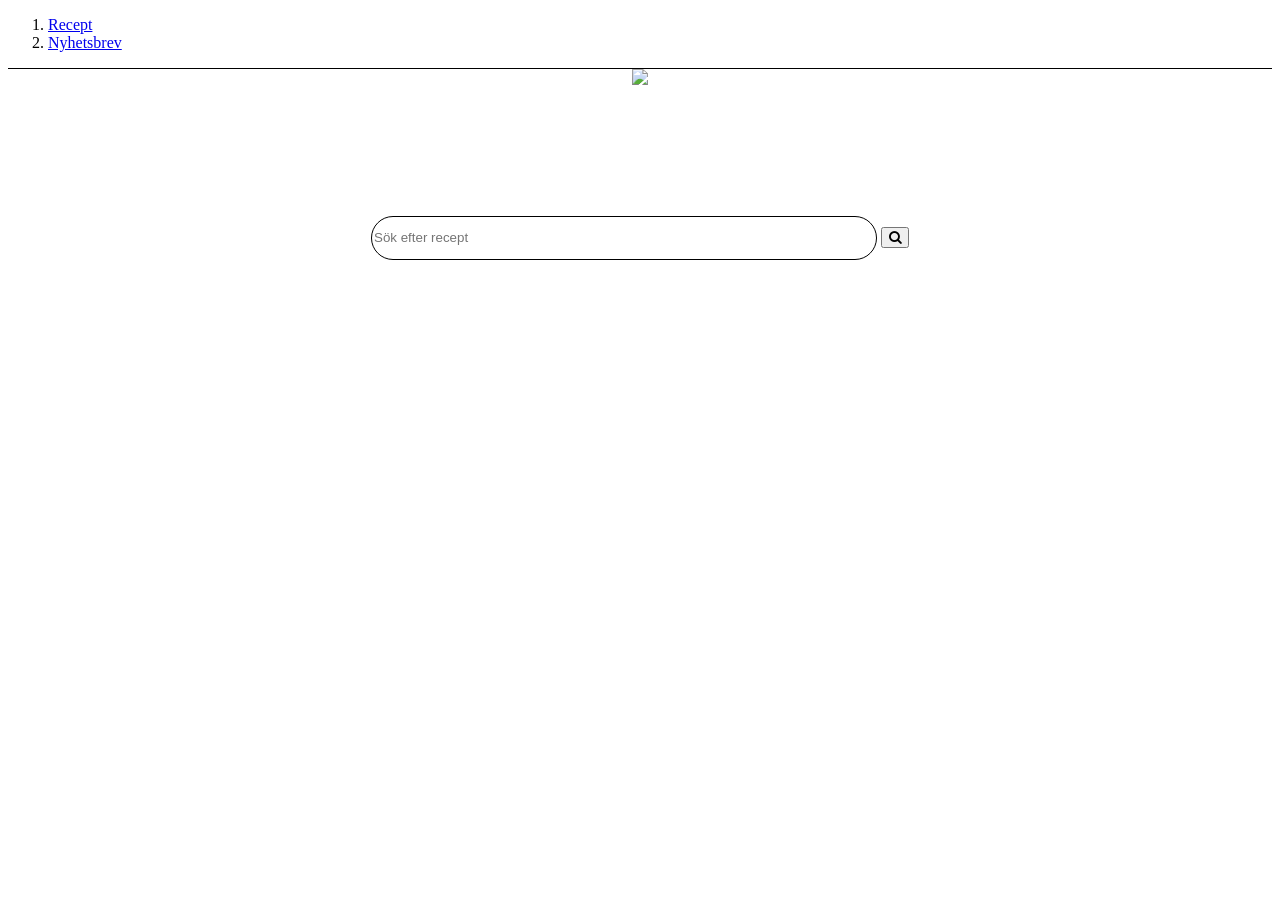
==== index.html @ 8e726cc6 "initial commit" ====
<!DOCTYPE html>
<html lang="en">
<head>
    <meta charset="UTF-8">
    <meta name="viewport" content="width=device-width, initial-scale=1.0">
    <title>Recept</title>
    <link rel="stylesheet" href="style.css">
    <link rel="stylesheet" href="https://cdnjs.cloudflare.com/ajax/libs/font-awesome/4.7.0/css/font-awesome.min.css">
</head>
<body>
    <nav class="nav-recept">
  <ol>
    <li class="li-recept"><a href="recept.html">Recept</a></li>
    <li class="li-recept"><a href="nyhetsbrev.html">Nyhetsbrev  </a></li>
  </ol>
</nav>
<div class="container">
<img src="https://images.recept.se/images/frontpage/hero/190820-intro-mandag-2-2.jpg?fit=crop&crop=focalpoint&auto=format&fp-x=0.5&fp-y=0.5&fp-z=1.0&w=1240&h=430">
<h2>Välkommen till receptsidan!</h2>
<h1>Sök efter recept</h1>
<form class="form-recept"cion="action_page.php">
  <input type="text" placeholder="Sök efter recept" name="search">
  <button type="submit"><i class="fa fa-search">
  </i></button>
</form>
<a></a>
<a></a>
</div>
</body>
</html>
---- style.css ----
.nav-recept{
    border-bottom: 1px solid black;
}

.form-recept{
    border-radius: 5px;
}

input[type="text"]{
    border-radius: 100px;
    width:500px;
    height: 40px;
    border: 1px solid black;
}

input:hover{
    border: 3px solid #274e02;
}

.container{
     position: relative;
  text-align: center;
  color: white;
}
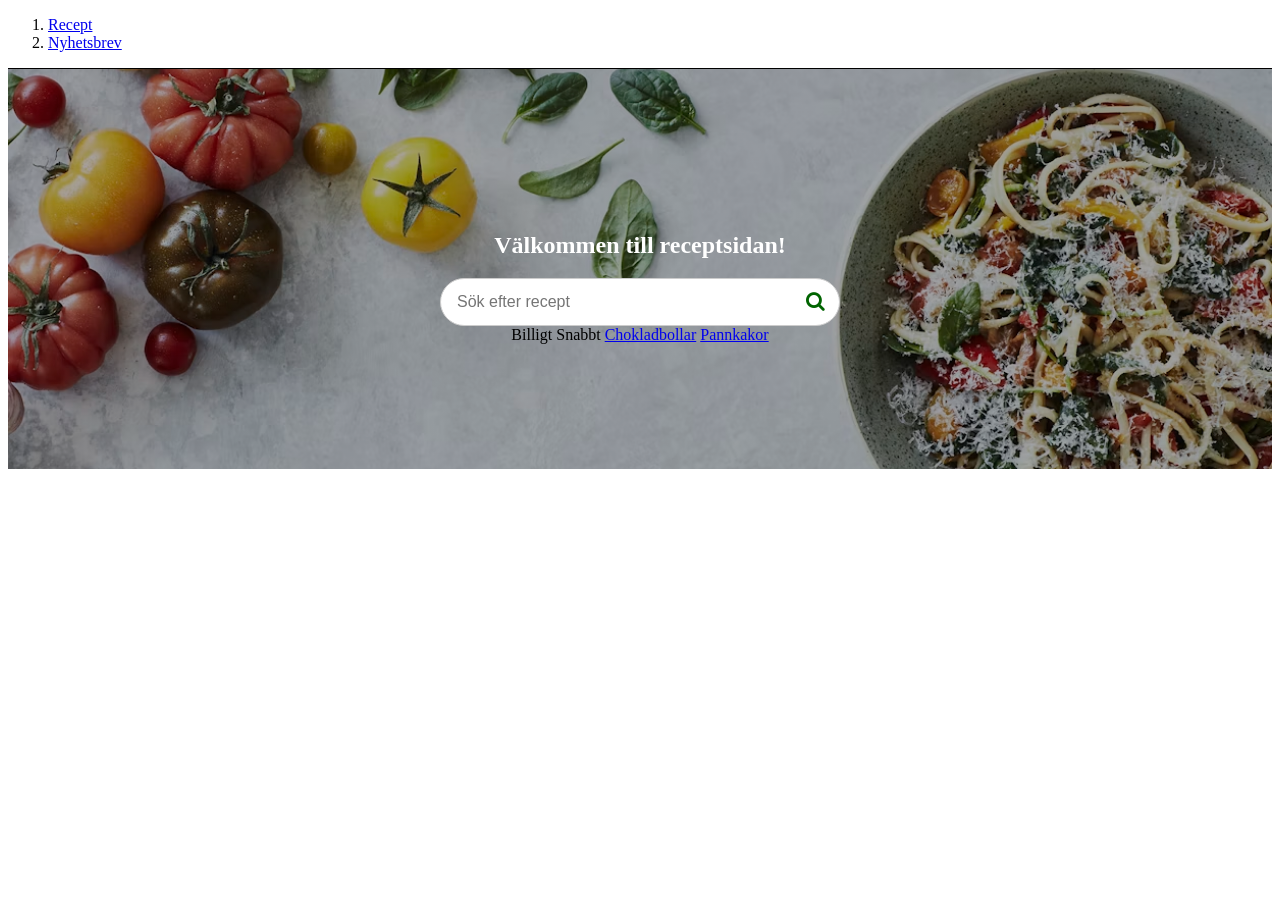
==== commit e2c87312: "update hero section" ====
--- a/index.html
+++ b/index.html
@@ -14,17 +14,24 @@
     <li class="li-recept"><a href="nyhetsbrev.html">Nyhetsbrev  </a></li>
   </ol>
 </nav>
-<div class="container">
-<img src="https://images.recept.se/images/frontpage/hero/190820-intro-mandag-2-2.jpg?fit=crop&crop=focalpoint&auto=format&fp-x=0.5&fp-y=0.5&fp-z=1.0&w=1240&h=430">
+<section class="hero">
+    <div class="hero-content">
+<img src="">
 <h2>Välkommen till receptsidan!</h2>
-<h1>Sök efter recept</h1>
+<div class="search-box">
 <form class="form-recept"cion="action_page.php">
   <input type="text" placeholder="Sök efter recept" name="search">
   <button type="submit"><i class="fa fa-search">
   </i></button>
 </form>
-<a></a>
-<a></a>
+
+<a>Billigt</a>
+<a>Snabbt</a>
+<a href="chokladbollar.html">Chokladbollar</a>
+<a href="pannkakor.html">Pannkakor</a>
+<div>
 </div>
+</div>
+</section>
 </body>
 </html>
--- a/style.css
+++ b/style.css
@@ -7,13 +7,43 @@
     border-radius: 5px;
 }
 
-input[type="text"]{
-    border-radius: 100px;
-    width:500px;
-    height: 40px;
-    border: 1px solid black;
+.search-box{
+    position: relative;
+  width: 400px;
+
 }
 
+
+
+.search-box input {
+  width: 100%;
+  height: 48px;
+  padding: 0 50px 0 16px;
+  border: 1px solid #ccc;
+  border-radius: 24px;
+  font-size: 16px;
+  box-sizing: border-box;
+  
+}
+
+h2{
+    text-align: center;
+    color: white;
+}
+
+.search-box button {
+  position: absolute;
+  right: 6px;
+  top: 35%;
+  transform: translateY(-50%);
+  width: 38px;
+  height: 38px;
+  border: 0;
+  background: transparent;
+  cursor: pointer;
+  font-size: 20px;
+  color:darkgreen;
+}
 input:hover{
     border: 3px solid #274e02;
 }
@@ -22,4 +52,24 @@
      position: relative;
   text-align: center;
   color: white;
-}+}
+
+.hero{
+      position: relative;
+
+    min-height: 400px;
+
+    background-image:
+        linear-gradient(rgba(0, 0, 0, 0.35),
+                        rgba(0, 0, 0, 0.35)),
+        url("/bilder/190820-intro-mandag-2-2.jpg");
+
+    background-size: cover;
+    background-position: center;
+
+    display: flex;
+    justify-content: center;
+    align-items: center;
+
+    text-align: center;
+}
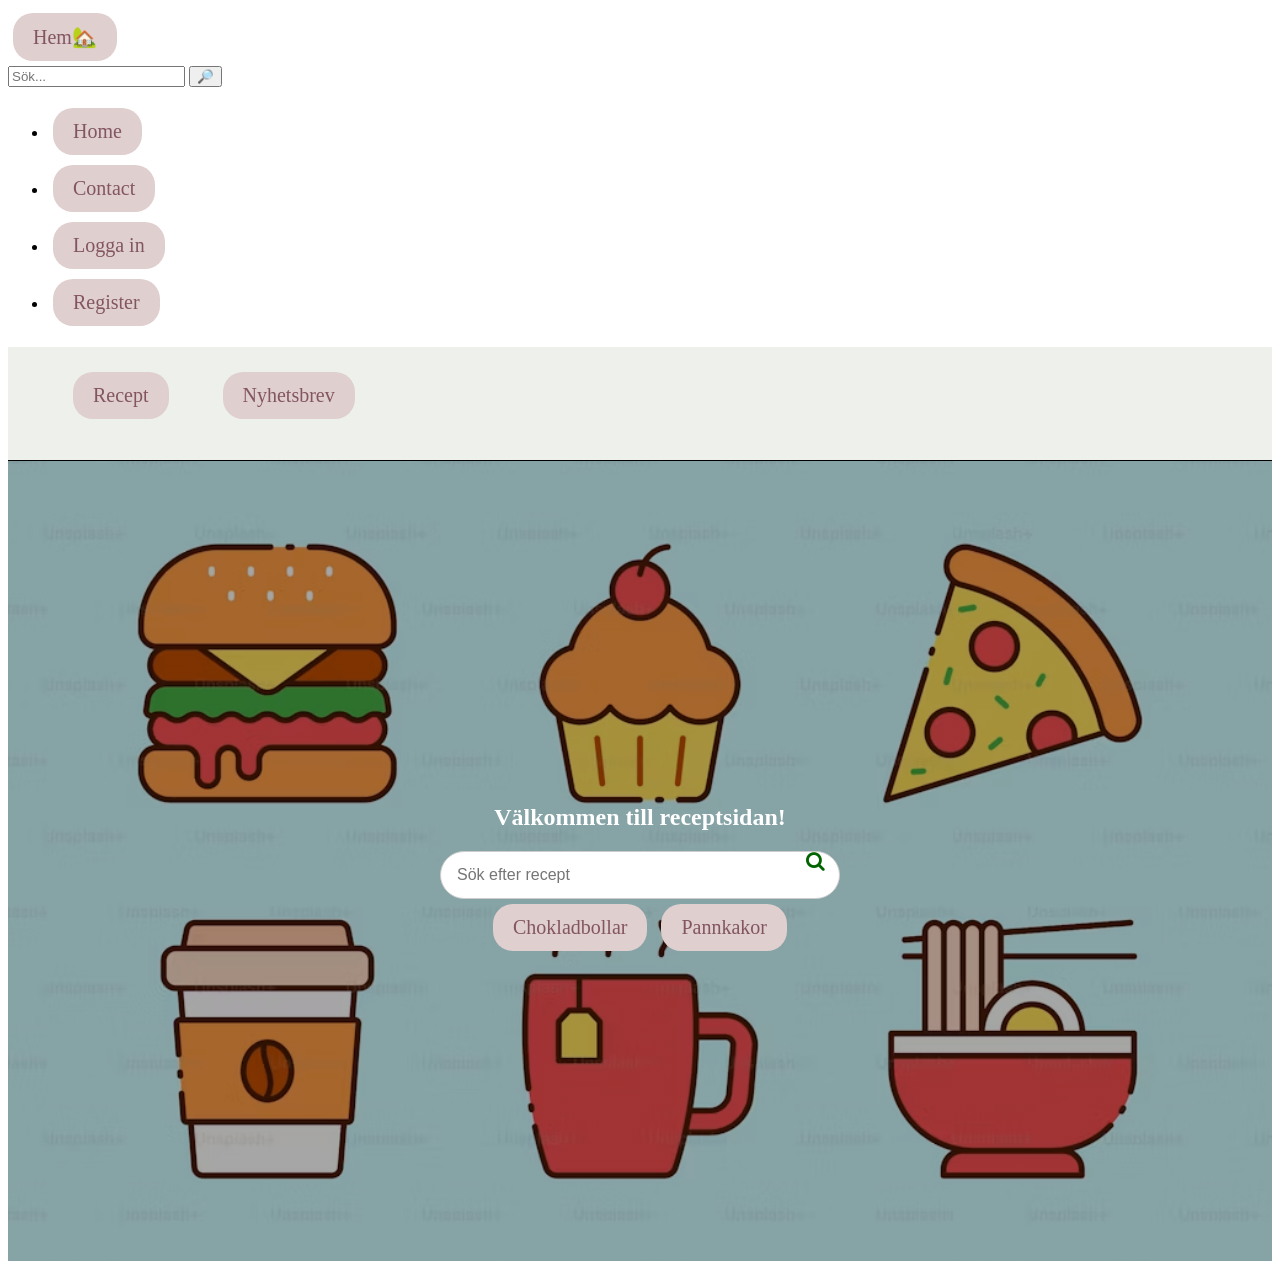
==== commit 2e10cedc: "added widget" ====
--- a/index.html
+++ b/index.html
@@ -7,11 +7,56 @@
     <link rel="stylesheet" href="style.css">
     <link rel="stylesheet" href="https://cdnjs.cloudflare.com/ajax/libs/font-awesome/4.7.0/css/font-awesome.min.css">
 </head>
+<header th:fragment="header" xmlns:sec="http://www.w3.org/1999/xhtml">
+    <nav class="navbar">
+        <div class="navdiv">
+
+            <div class="logo">
+                <a href="index.html">Hem🏡</a>
+            </div>
+
+            <div id="content-area"></div>
+
+            <div class="search-container">
+                <form
+                >
+                    <input
+                            type="text"
+                            name="searchTerm"
+                            placeholder="Sök..."
+                    >
+
+                    <button type="submit">
+                        🔎</i>
+                    </button>
+                </form>
+            </div>
+
+            <ul class="nav-links">
+                <li class="nav-buttons"><a  class="nav-a">Home</a></li>
+                <li>
+                    <a th:href="@{/contact}" class="nav-a">Contact
+                    </a>
+                </li>
+
+                <li sec:authorize="!isAuthenticated()">
+                    <a th:href="@{/login}" class="nav-a">Logga in</a>
+                </li>
+                <li>
+                    <a th:href="@{/register}" class="btn-register">Register</a>
+                </li>
+              
+
+            </ul>
+
+        </div>
+    </nav>
+</header>
 <body>
     <nav class="nav-recept">
   <ol>
-    <li class="li-recept"><a href="recept.html">Recept</a></li>
-    <li class="li-recept"><a href="nyhetsbrev.html">Nyhetsbrev  </a></li>
+    <li class="li-recept"><a href="recept.html" class="li-a">Recept</a></li>
+    <li class="li-recept"><a href="nyhetsbrev.html" class="li-a">Nyhetsbrev  </a></li>
   </ol>
 </nav>
 <section class="hero">
@@ -25,10 +70,8 @@
   </i></button>
 </form>
 
-<a>Billigt</a>
-<a>Snabbt</a>
-<a href="chokladbollar.html">Chokladbollar</a>
-<a href="pannkakor.html">Pannkakor</a>
+<a href="chokladbollar.html" class="li-a">Chokladbollar</a>
+<a href="pannkakor.html" class="li-a">Pannkakor</a>
 <div>
 </div>
 </div>
--- a/style.css
+++ b/style.css
@@ -1,6 +1,7 @@
 
 .nav-recept{
     border-bottom: 1px solid black;
+    background-color: #edf0eb;
 }
 
 .form-recept{
@@ -13,6 +14,18 @@
 
 }
 
+a{
+   display: inline-block;
+    padding: 12px 20px;
+    margin: 5px;
+
+    background-color: rgb(223, 207, 207);
+    color: rgb(131, 85, 97);
+
+    text-decoration: none;
+    font-size: 20px;
+    border-radius: 20px;
+}
 
 
 .search-box input {
@@ -24,6 +37,7 @@
   font-size: 16px;
   box-sizing: border-box;
   
+  
 }
 
 h2{
@@ -34,7 +48,7 @@
 .search-box button {
   position: absolute;
   right: 6px;
-  top: 35%;
+  top: 10%;
   transform: translateY(-50%);
   width: 38px;
   height: 38px;
@@ -43,9 +57,11 @@
   cursor: pointer;
   font-size: 20px;
   color:darkgreen;
+  border-color:darkgreen;
 }
-input:hover{
+input:focus {
     border: 3px solid #274e02;
+    outline: none;
 }
 
 .container{
@@ -62,7 +78,7 @@
     background-image:
         linear-gradient(rgba(0, 0, 0, 0.35),
                         rgba(0, 0, 0, 0.35)),
-        url("/bilder/190820-intro-mandag-2-2.jpg");
+        url("/bilder/premium_vector-1713364393085-0fdda13ec7cd.avif");
 
     background-size: cover;
     background-position: center;
@@ -70,6 +86,14 @@
     display: flex;
     justify-content: center;
     align-items: center;
-
+    height:800px;
     text-align: center;
 }
+
+.li-recept {
+  list-style-type: none;
+  margin: 10px;
+  padding: 10px;
+  display: inline-block;
+ 
+}
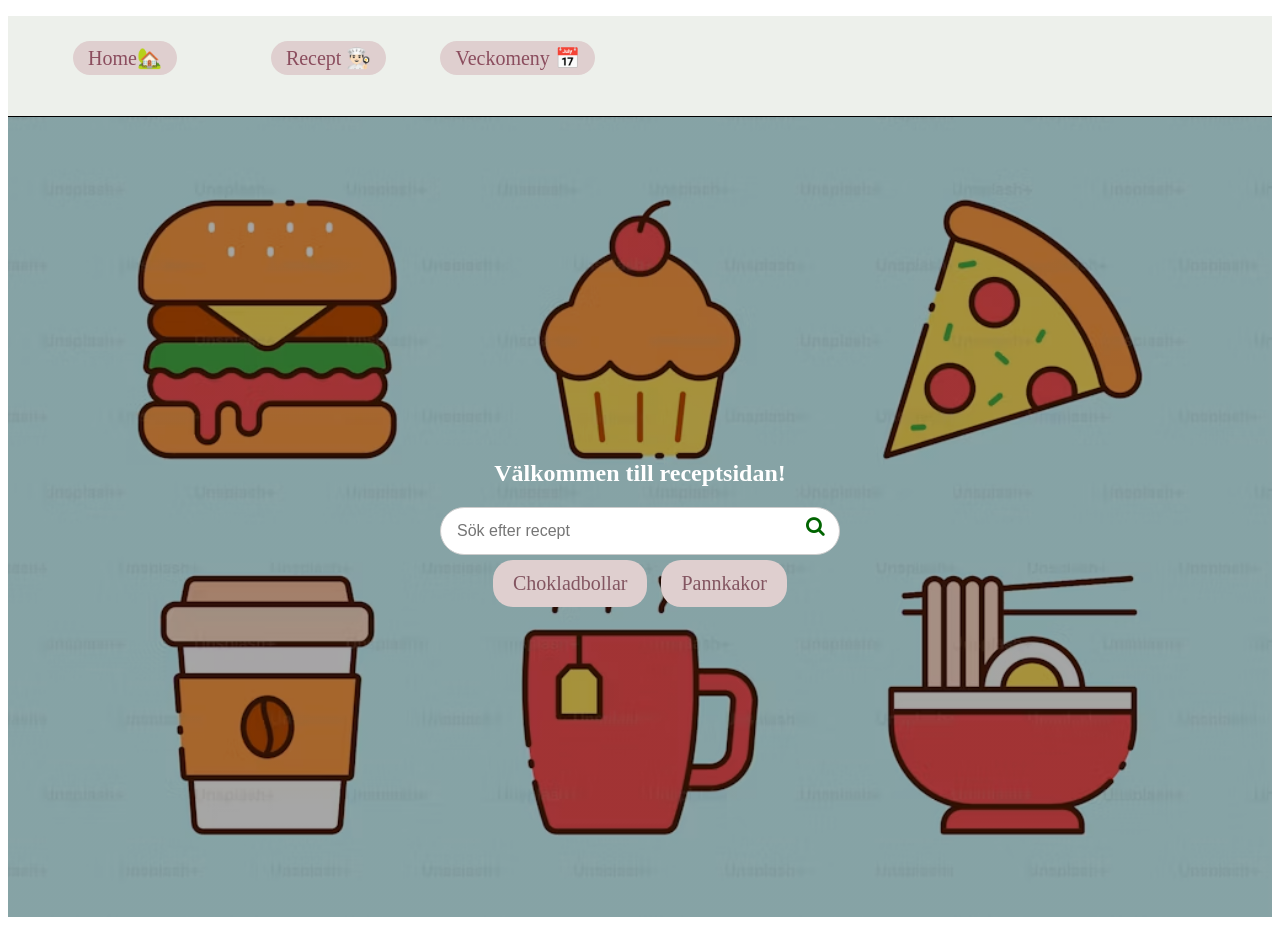
==== commit fc262a6b: "added description section and grid" ====
--- a/index.html
+++ b/index.html
@@ -7,74 +7,42 @@
     <link rel="stylesheet" href="style.css">
     <link rel="stylesheet" href="https://cdnjs.cloudflare.com/ajax/libs/font-awesome/4.7.0/css/font-awesome.min.css">
 </head>
-<header th:fragment="header" xmlns:sec="http://www.w3.org/1999/xhtml">
-    <nav class="navbar">
-        <div class="navdiv">
+<nav class="nav-recept">
+  <ol>
+     <li class="li-recept">
+                    <a href="index.html" class="nav-a">Home🏡</a></li>
+                <li class="li-recept">
+    <li class="li-recept"><a href="recept.html" class="nav-a">Recept 👨🏻‍🍳</a></li>
+    <li class="li-recept"><a href="nyhetsbrev.html" class="nav-a">Veckomeny 📅</a></li>
+   
+    
+               
+  </ol>
+  
+</nav>
 
-            <div class="logo">
-                <a href="index.html">Hem🏡</a>
-            </div>
-
-            <div id="content-area"></div>
-
-            <div class="search-container">
-                <form
-                >
-                    <input
-                            type="text"
-                            name="searchTerm"
-                            placeholder="Sök..."
-                    >
-
-                    <button type="submit">
-                        🔎</i>
-                    </button>
-                </form>
-            </div>
-
-            <ul class="nav-links">
-                <li class="nav-buttons"><a  class="nav-a">Home</a></li>
-                <li>
-                    <a th:href="@{/contact}" class="nav-a">Contact
-                    </a>
-                </li>
-
-                <li sec:authorize="!isAuthenticated()">
-                    <a th:href="@{/login}" class="nav-a">Logga in</a>
-                </li>
-                <li>
-                    <a th:href="@{/register}" class="btn-register">Register</a>
-                </li>
-              
-
-            </ul>
-
-        </div>
-    </nav>
-</header>
 <body>
-    <nav class="nav-recept">
-  <ol>
-    <li class="li-recept"><a href="recept.html" class="li-a">Recept</a></li>
-    <li class="li-recept"><a href="nyhetsbrev.html" class="li-a">Nyhetsbrev  </a></li>
-  </ol>
-</nav>
+    
 <section class="hero">
     <div class="hero-content">
 <img src="">
 <h2>Välkommen till receptsidan!</h2>
-<div class="search-box">
-<form class="form-recept"cion="action_page.php">
+  <div class="search-box">
+<form class="form-recept" action="action_page.php">
   <input type="text" placeholder="Sök efter recept" name="search">
-  <button type="submit"><i class="fa fa-search">
+  <button type="submit" class="search-btn"><i class="fa fa-search">
   </i></button>
 </form>
+    </div>
 
-<a href="chokladbollar.html" class="li-a">Chokladbollar</a>
-<a href="pannkakor.html" class="li-a">Pannkakor</a>
+
+<a href="chokladbollar.html" class="body-a">Chokladbollar</a>
+<a href="pannkakor.html" class="body-a">Pannkakor</a>
 <div>
 </div>
 </div>
 </section>
+
+<script src="index.js"></script>
 </body>
 </html>
--- a/style.css
+++ b/style.css
@@ -14,7 +14,28 @@
 
 }
 
-a{
+.navbar{
+    background: #57b54a;
+    font-family: Poppins, sans-serif;
+    padding-right: 15px;
+    padding-left: 15px;
+    color:white;
+    height: 50px;
+}
+
+.navdiv{
+    display: flex;
+    align-items: center;
+    justify-content: space-between;
+}
+
+.navbar li{
+    list-style: none;
+    display: inline-block;
+    
+}
+
+.body-a{
    display: inline-block;
     padding: 12px 20px;
     margin: 5px;
@@ -45,10 +66,10 @@
     color: white;
 }
 
-.search-box button {
+.search-box .search-btn {
   position: absolute;
   right: 6px;
-  top: 10%;
+  top: 40%;
   transform: translateY(-50%);
   width: 38px;
   height: 38px;
@@ -95,5 +116,62 @@
   margin: 10px;
   padding: 10px;
   display: inline-block;
+  justify-content: center;
+  align-items: center;
  
+}
+
+.search-container {
+    display: flex;
+    justify-content: center;
+    align-items: center;
+    margin-top: 20px;
+}
+
+.search-btn{
+  border-radius:5px;
+  color: white;
+}
+
+.nav-a{
+     display: inline-block;
+    padding: 5px 15px;
+    margin: 5px;
+
+    background-color: rgb(223, 207, 207);
+    color: rgb(139, 77, 94);
+
+    text-decoration: none;
+    font-size: 20px;
+    border-radius: 20px;
+
+}
+
+.meny-search-container{
+  
+ 
+  transform: translateY(-50%);
+  width: 38px;
+  height: 38px;
+  border: 0;
+  background: transparent;
+  cursor: pointer;
+  font-size: 20px;
+  color:darkgreen;
+  border-color:darkgreen;
+}
+
+.menu-search-container input {
+  width: 100%;
+  height: 48px;
+  padding: 0 50px 0 16px;
+  border: 1px solid #ccc;
+  border-radius: 24px;
+  font-size: 16px;
+  box-sizing: border-box;
+  
+}
+
+.menu-form-recept{
+    border-radius: 5px;
 }
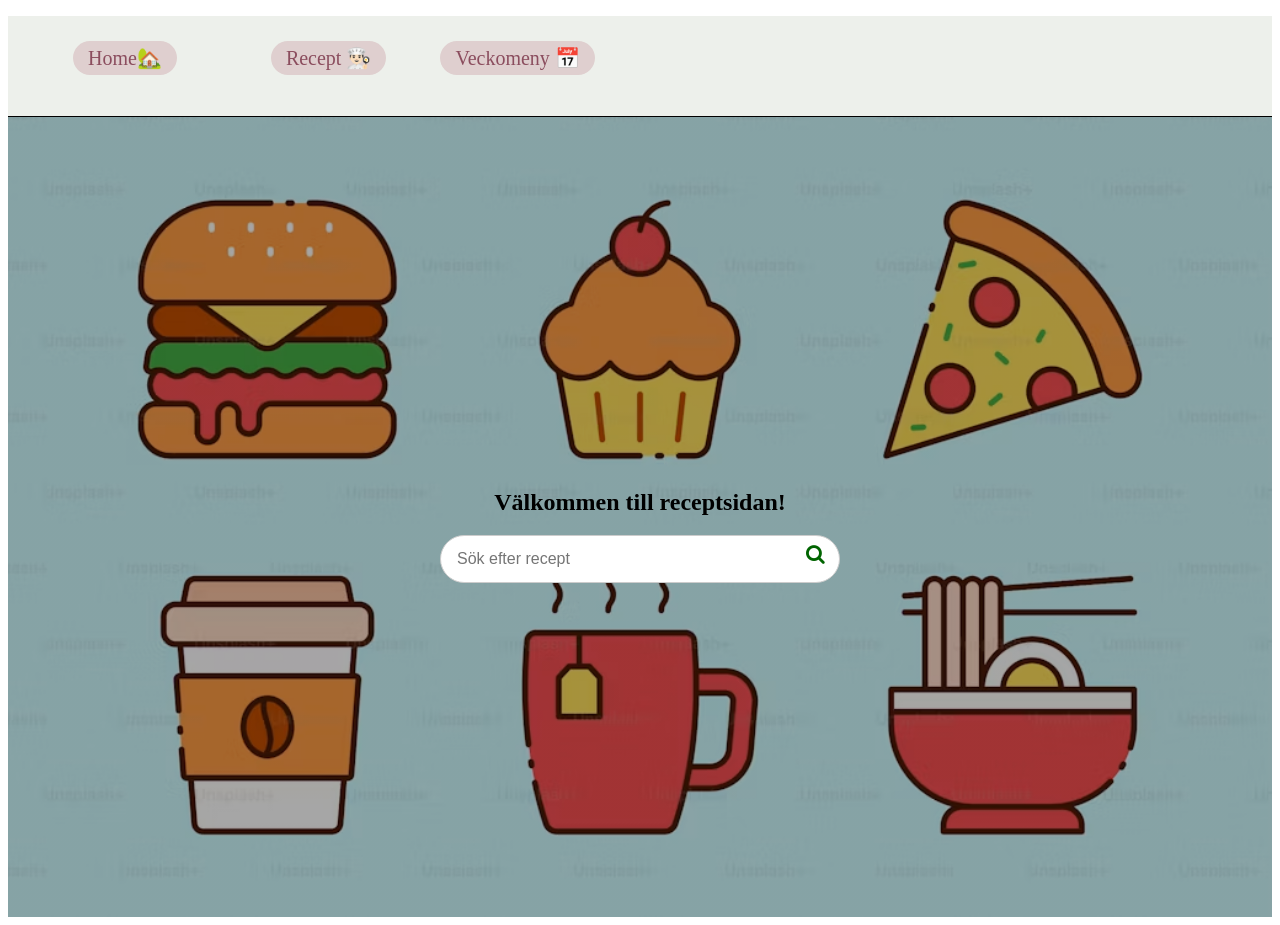
==== commit f9b1040a: "fetching" ====
--- a/index.html
+++ b/index.html
@@ -7,22 +7,23 @@
     <link rel="stylesheet" href="style.css">
     <link rel="stylesheet" href="https://cdnjs.cloudflare.com/ajax/libs/font-awesome/4.7.0/css/font-awesome.min.css">
 </head>
-<nav class="nav-recept">
+
+
+<body>
+    <nav class="nav-recept">
   <ol>
      <li class="li-recept">
                     <a href="index.html" class="nav-a">Home🏡</a></li>
                 <li class="li-recept">
     <li class="li-recept"><a href="recept.html" class="nav-a">Recept 👨🏻‍🍳</a></li>
-    <li class="li-recept"><a href="nyhetsbrev.html" class="nav-a">Veckomeny 📅</a></li>
+    <li class="li-recept"><a href="veckomeny.html" class="nav-a">Veckomeny 📅</a></li>
+
    
     
-               
+
   </ol>
   
 </nav>
-
-<body>
-    
 <section class="hero">
     <div class="hero-content">
 <img src="">
@@ -35,14 +36,12 @@
 </form>
     </div>
 
-
-<a href="chokladbollar.html" class="body-a">Chokladbollar</a>
-<a href="pannkakor.html" class="body-a">Pannkakor</a>
 <div>
 </div>
 </div>
 </section>
 
+
 <script src="index.js"></script>
 </body>
 </html>
--- a/style.css
+++ b/style.css
@@ -63,7 +63,7 @@
 
 h2{
     text-align: center;
-    color: white;
+    color: black;
 }
 
 .search-box .search-btn {
@@ -121,6 +121,7 @@
  
 }
 
+
 .search-container {
     display: flex;
     justify-content: center;
@@ -174,4 +175,62 @@
 
 .menu-form-recept{
     border-radius: 5px;
-}+}
+
+
+
+.recipes {
+    max-width: 1000px;
+    margin: 50px auto;
+    padding: 0 20px;
+}
+
+.recipes > h2 {
+    text-align: center;
+    color: rgb(131, 85, 97);
+    margin-bottom: 30px;
+}
+
+#recipe-list {
+    display: grid;
+    grid-template-columns: repeat(3, 1fr);
+    gap: 20px;
+}
+
+.recipe-card {
+    display: block;
+
+    padding: 20px;
+
+    background-color: rgb(223, 207, 207);
+    color: rgb(40, 35, 35);
+
+    text-decoration: none;
+
+    border-radius: 15px;
+
+    box-shadow: 0 2px 8px rgba(0, 0, 0, 0.1);
+
+    transition: transform 0.2s, box-shadow 0.2s;
+}
+
+.recipe-card:hover {
+    transform: translateY(-4px);
+
+    box-shadow: 0 5px 15px rgba(0, 0, 0, 0.15);
+}
+
+.recipe-card h3 {
+    margin-top: 0;
+}
+
+.recipe-card-image {
+    width: 100%;
+    height: 180px;
+
+    object-fit: cover;
+
+    border-radius: 10px;
+
+    margin-bottom: 15px;
+}
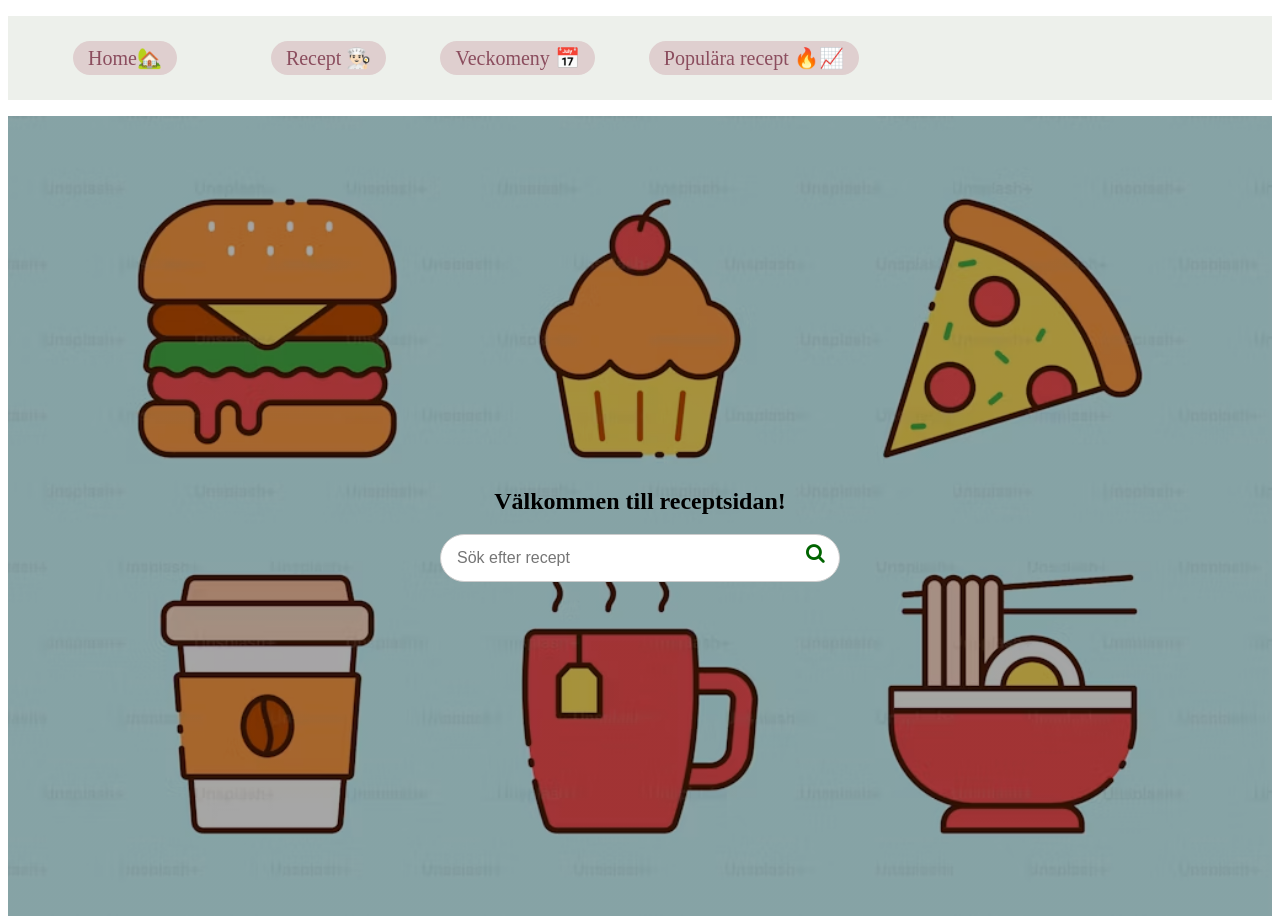
==== commit 0ff09439: "update" ====
--- a/index.html
+++ b/index.html
@@ -7,8 +7,7 @@
     <link rel="stylesheet" href="style.css">
     <link rel="stylesheet" href="https://cdnjs.cloudflare.com/ajax/libs/font-awesome/4.7.0/css/font-awesome.min.css">
 </head>
-
-
+<header>
 <body>
     <nav class="nav-recept">
   <ol>
@@ -17,10 +16,11 @@
                 <li class="li-recept">
     <li class="li-recept"><a href="recept.html" class="nav-a">Recept 👨🏻‍🍳</a></li>
     <li class="li-recept"><a href="veckomeny.html" class="nav-a">Veckomeny 📅</a></li>
+     <li class="li-recept"><a href="populara-recept.html" class="nav-a">Populära recept 🔥📈</a></li>
+
 
    
-    
-
+  
   </ol>
   
 </nav>
@@ -43,5 +43,6 @@
 
 
 <script src="index.js"></script>
+</header>
 </body>
 </html>
--- a/style.css
+++ b/style.css
@@ -1,7 +1,10 @@
 
 .nav-recept{
-    border-bottom: 1px solid black;
+    
     background-color: #edf0eb;
+
+ 
+    
 }
 
 .form-recept{
@@ -20,7 +23,7 @@
     padding-right: 15px;
     padding-left: 15px;
     color:white;
-    height: 50px;
+    
 }
 
 .navdiv{
@@ -148,19 +151,7 @@
 
 }
 
-.meny-search-container{
-  
- 
-  transform: translateY(-50%);
-  width: 38px;
-  height: 38px;
-  border: 0;
-  background: transparent;
-  cursor: pointer;
-  font-size: 20px;
-  color:darkgreen;
-  border-color:darkgreen;
-}
+
 
 .menu-search-container input {
   width: 100%;
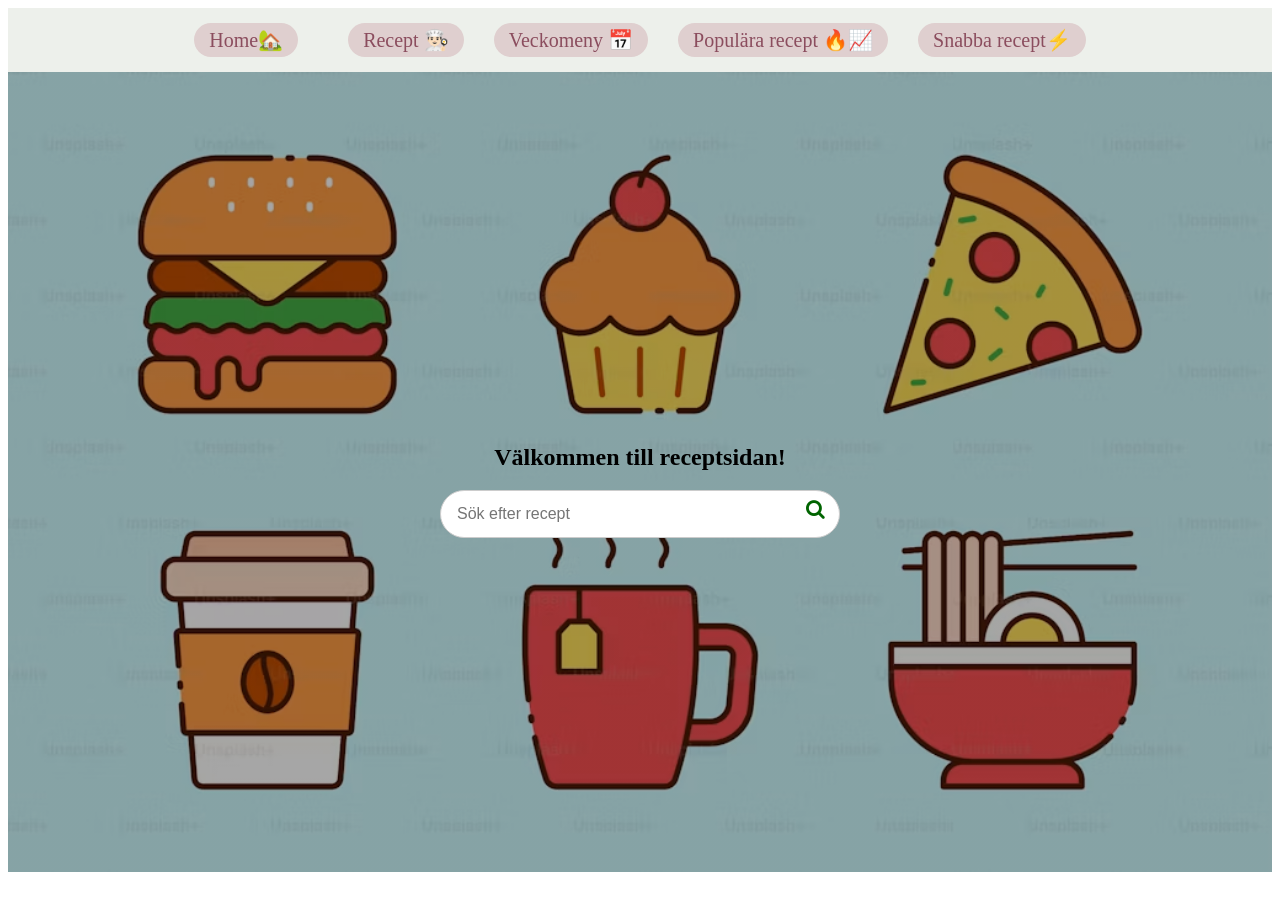
==== commit 44edf194: "update" ====
--- a/index.html
+++ b/index.html
@@ -4,7 +4,7 @@
     <meta charset="UTF-8">
     <meta name="viewport" content="width=device-width, initial-scale=1.0">
     <title>Recept</title>
-    <link rel="stylesheet" href="style.css">
+    <link rel="stylesheet" href="css/style.css">
     <link rel="stylesheet" href="https://cdnjs.cloudflare.com/ajax/libs/font-awesome/4.7.0/css/font-awesome.min.css">
 </head>
 <header>
@@ -17,6 +17,7 @@
     <li class="li-recept"><a href="recept.html" class="nav-a">Recept 👨🏻‍🍳</a></li>
     <li class="li-recept"><a href="veckomeny.html" class="nav-a">Veckomeny 📅</a></li>
      <li class="li-recept"><a href="populara-recept.html" class="nav-a">Populära recept 🔥📈</a></li>
+     <li class="li-recept"><a href="snabba-recept.html" class="nav-a">Snabba recept⚡</a></li>
 
 
    
--- a/css/style.css
+++ b/css/style.css
@@ -0,0 +1,229 @@
+
+.nav-recept {
+    background-color: #edf0eb;
+    margin: 0;
+    padding: 0;
+}
+
+.nav-recept ol {
+    margin: 0;
+    padding: 0;
+
+    display: flex;
+    justify-content: center;
+    align-items: center;
+}
+
+.form-recept{
+    border-radius: 5px;
+}
+
+.search-box{
+    position: relative;
+  width: 400px;
+
+}
+
+.navbar{
+    background: #57b54a;
+    font-family: Poppins, sans-serif;
+    padding-right: 15px;
+    padding-left: 15px;
+    color:white;
+    
+}
+
+.navdiv{
+    display: flex;
+    align-items: center;
+    justify-content: space-between;
+}
+
+.navbar li{
+    list-style: none;
+    display: inline-block;
+    
+}
+
+.body-a{
+   display: inline-block;
+    padding: 12px 20px;
+    margin: 5px;
+
+    background-color: rgb(223, 207, 207);
+    color: rgb(131, 85, 97);
+
+    text-decoration: none;
+    font-size: 20px;
+    border-radius: 20px;
+}
+
+
+.search-box input {
+  width: 100%;
+  height: 48px;
+  padding: 0 50px 0 16px;
+  border: 1px solid #ccc;
+  border-radius: 24px;
+  font-size: 16px;
+  box-sizing: border-box;
+  
+  
+}
+
+h2{
+    text-align: center;
+    color: black;
+}
+
+.search-box .search-btn {
+  position: absolute;
+  right: 6px;
+  top: 40%;
+  transform: translateY(-50%);
+  width: 38px;
+  height: 38px;
+  border: 0;
+  background: transparent;
+  cursor: pointer;
+  font-size: 20px;
+  color:darkgreen;
+  border-color:darkgreen;
+}
+input:focus {
+    border: 3px solid #274e02;
+    outline: none;
+}
+
+.container{
+     position: relative;
+  text-align: center;
+  color: white;
+}
+
+.hero{
+      position: relative;
+
+    min-height: 400px;
+
+    background-image:
+        linear-gradient(rgba(0, 0, 0, 0.35),
+                        rgba(0, 0, 0, 0.35)),
+        url("/bilder/premium_vector-1713364393085-0fdda13ec7cd.avif");
+
+    background-size: cover;
+    background-position: center;
+
+    display: flex;
+    justify-content: center;
+    align-items: center;
+    height:800px;
+    text-align: center;
+}
+
+.li-recept {
+    list-style-type: none;
+    margin: 5px;
+    padding: 5px;
+}
+
+.search-container {
+    display: flex;
+    justify-content: center;
+    align-items: center;
+    margin-top: 20px;
+}
+
+.search-btn{
+  border-radius:5px;
+  color: white;
+}
+
+.nav-a {
+    display: inline-block;
+
+    padding: 5px 15px;
+    margin: 5px;
+
+    background-color: rgb(223, 207, 207);
+    color: rgb(139, 77, 94);
+
+    text-decoration: none;
+    font-size: 20px;
+    border-radius: 20px;
+}
+
+
+
+.menu-search-container input {
+  width: 100%;
+  height: 48px;
+  padding: 0 50px 0 16px;
+  border: 1px solid #ccc;
+  border-radius: 24px;
+  font-size: 16px;
+  box-sizing: border-box;
+  
+}
+
+.menu-form-recept{
+    border-radius: 5px;
+}
+
+
+
+.recipes {
+    max-width: 1000px;
+    margin: 50px auto;
+    padding: 0 20px;
+}
+
+.recipes > h2 {
+    text-align: center;
+    color: rgb(131, 85, 97);
+    margin-bottom: 30px;
+}
+
+#recipe-list {
+    display: grid;
+    grid-template-columns: repeat(3, 1fr);
+    gap: 20px;
+}
+
+.recipe-card {
+    display: block;
+
+    padding: 20px;
+
+    background-color: rgb(223, 207, 207);
+    color: rgb(40, 35, 35);
+
+    text-decoration: none;
+
+    border-radius: 15px;
+
+    box-shadow: 0 2px 8px rgba(0, 0, 0, 0.1);
+
+    transition: transform 0.2s, box-shadow 0.2s;
+}
+
+.recipe-card:hover {
+    transform: translateY(-4px);
+
+    box-shadow: 0 5px 15px rgba(0, 0, 0, 0.15);
+}
+
+.recipe-card h3 {
+    margin-top: 0;
+}
+
+.recipe-card-image {
+    width: 100%;
+    height: 180px;
+
+    object-fit: cover;
+
+    border-radius: 10px;
+
+    margin-bottom: 15px;
+}
